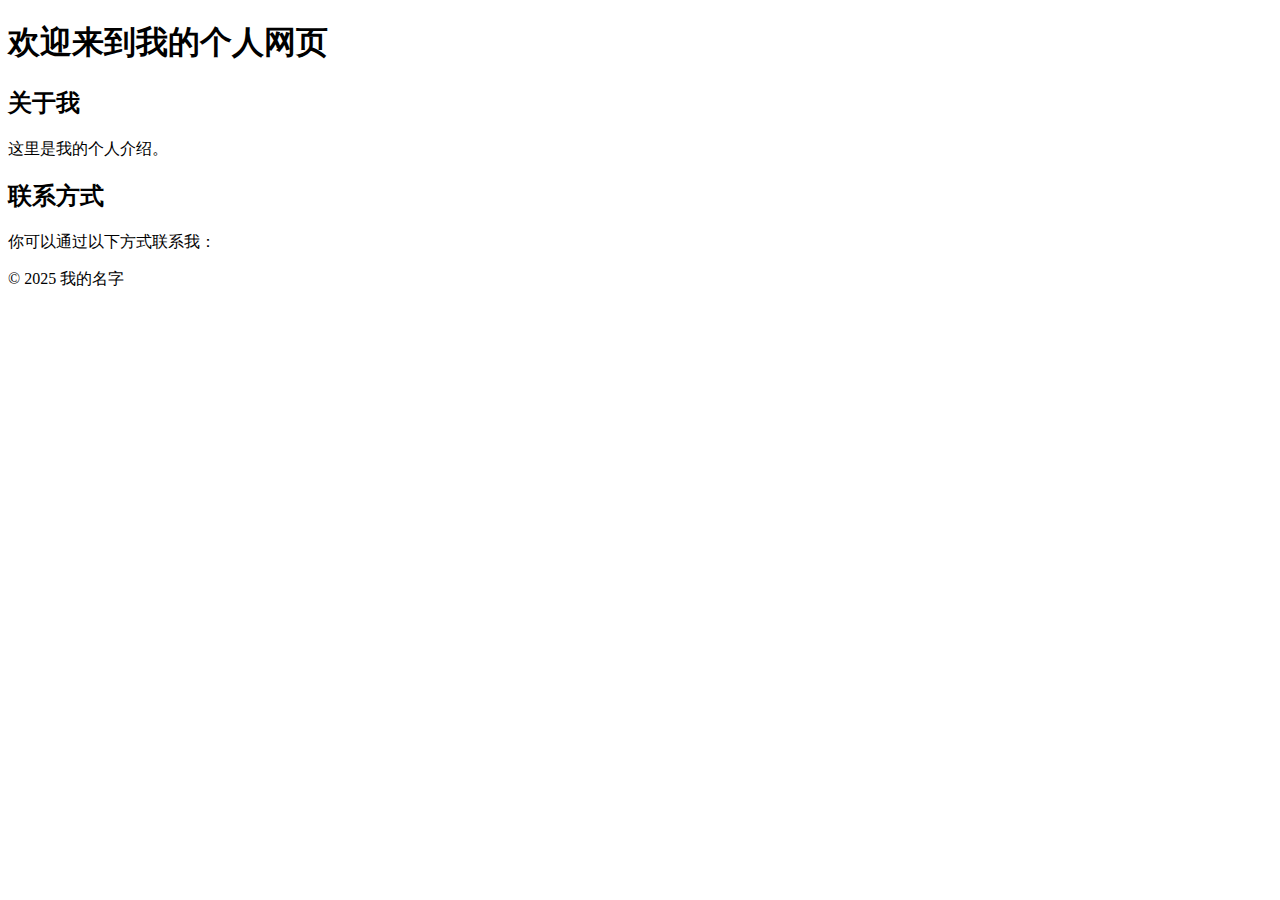
==== index.html @ 84f87677 "Add files via upload" ====
<!DOCTYPE html>
<html lang="zh">
<head>
    <meta charset="UTF-8">
    <meta name="viewport" content="width=device-width, initial-scale=1.0">
    <link rel="stylesheet" href="css/styles.css">
    <title>个人网页</title>
</head>
<body>
    <header>
        <h1>欢迎来到我的个人网页</h1>
    </header>
    <main>
        <section>
            <h2>关于我</h2>
            <p>这里是我的个人介绍。</p>
        </section>
        <section>
            <h2>联系方式</h2>
            <p>你可以通过以下方式联系我：</p>
        </section>
    </main>
    <footer>
        <p>&copy; 2025 我的名字</p>
    </footer>
</body>
</html>
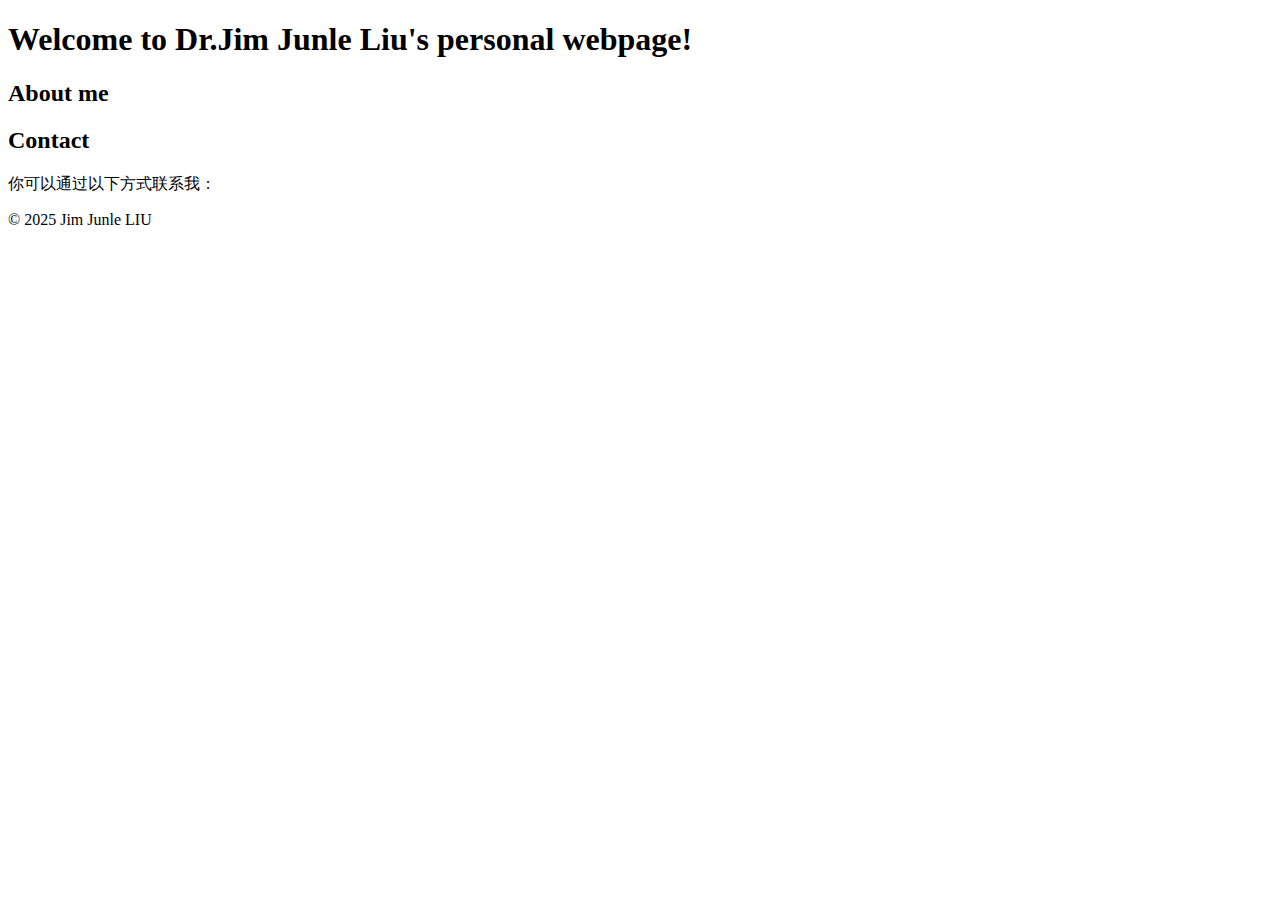
==== commit b3ac2b86: "jim" ====
--- a/index.html
+++ b/index.html
@@ -4,24 +4,24 @@
     <meta charset="UTF-8">
     <meta name="viewport" content="width=device-width, initial-scale=1.0">
     <link rel="stylesheet" href="css/styles.css">
-    <title>个人网页</title>
+    <title>Personal webpage</title>
 </head>
 <body>
     <header>
-        <h1>欢迎来到我的个人网页</h1>
+        <h1>Welcome to Dr.Jim Junle Liu's personal webpage!</h1>
     </header>
     <main>
         <section>
-            <h2>关于我</h2>
-            <p>这里是我的个人介绍。</p>
+            <h2>About me</h2>
+            <p></p>
         </section>
         <section>
-            <h2>联系方式</h2>
+            <h2>Contact</h2>
             <p>你可以通过以下方式联系我：</p>
         </section>
     </main>
     <footer>
-        <p>&copy; 2025 我的名字</p>
+        <p>&copy; 2025 Jim Junle LIU</p>
     </footer>
 </body>
 </html>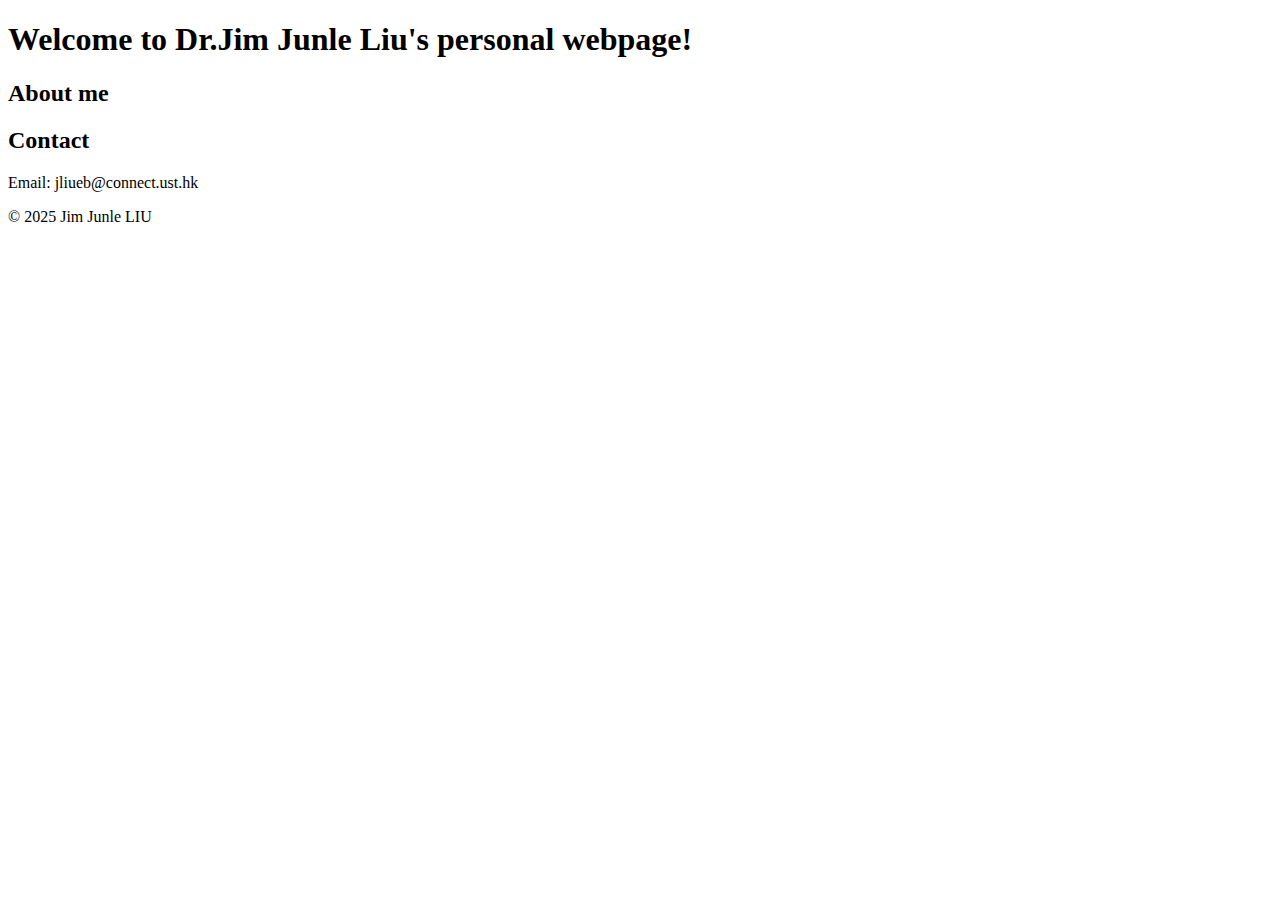
==== commit b926338f: "jim" ====
--- a/index.html
+++ b/index.html
@@ -17,7 +17,7 @@
         </section>
         <section>
             <h2>Contact</h2>
-            <p>你可以通过以下方式联系我：</p>
+            <p>Email: jliueb@connect.ust.hk</p>
         </section>
     </main>
     <footer>
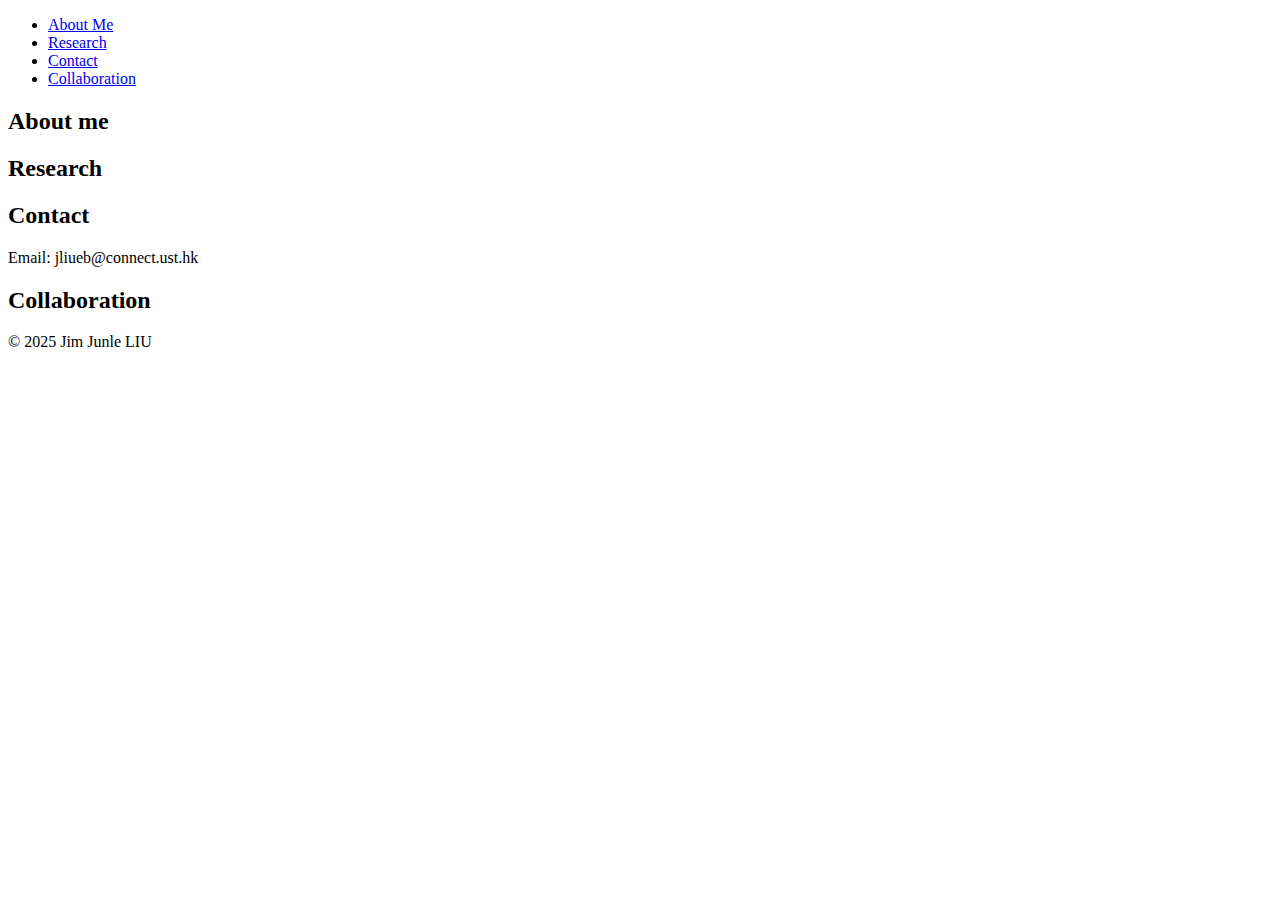
==== commit e9a5717d: "jim" ====
--- a/index.html
+++ b/index.html
@@ -1,24 +1,38 @@
 <!DOCTYPE html>
-<html lang="zh">
+<html lang="en">
 <head>
     <meta charset="UTF-8">
     <meta name="viewport" content="width=device-width, initial-scale=1.0">
     <link rel="stylesheet" href="css/styles.css">
-    <title>Personal webpage</title>
+    <title>Jim Junle Liu's Personal webpage</title>
 </head>
 <body>
     <header>
-        <h1>Welcome to Dr.Jim Junle Liu's personal webpage!</h1>
+       
+            <nav>
+            <ul>
+                <li><a href="#about">About Me</a></li>
+                <li><a href="#research">Research</a></li>
+                <li><a href="#contact">Contact</a></li>
+                <li><a href="#collaboration">Collaboration</a></li>
+            </ul>
+        </nav>
     </header>
     <main>
         <section>
-            <h2>About me</h2>
+            <h2 id="about">About me</h2>
             <p></p>
         </section>
-        <section>
+        <section id="research">
+            <h2>Research</h2>
+            <p></p>
+        <section id="contact">
             <h2>Contact</h2>
             <p>Email: jliueb@connect.ust.hk</p>
         </section>
+        <section id="collaboration">
+            <h2>Collaboration</h2>
+            <p></p>
     </main>
     <footer>
         <p>&copy; 2025 Jim Junle LIU</p>
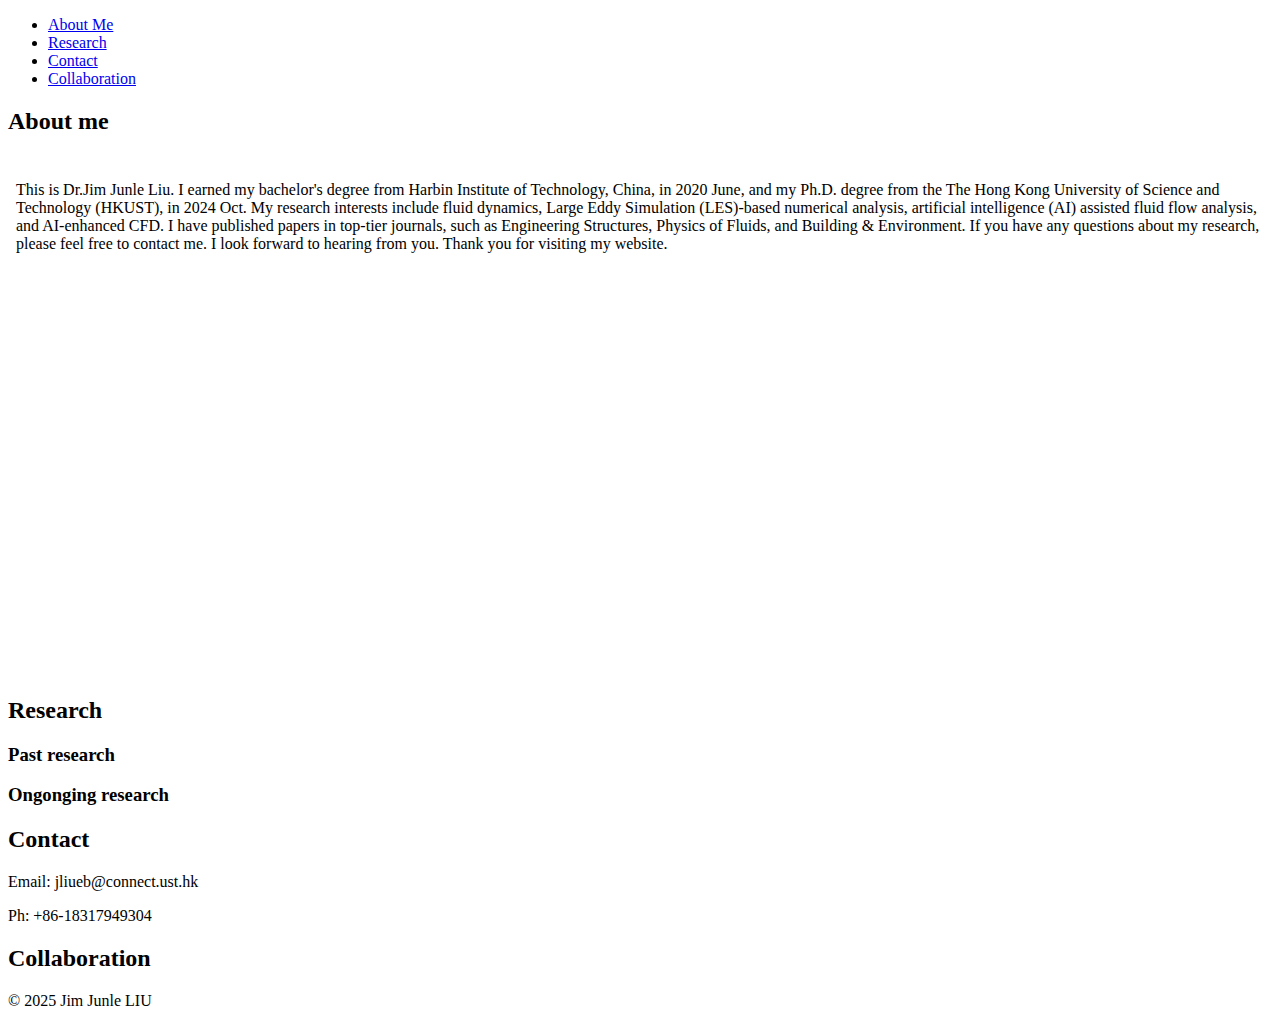
==== commit 9f7eef35: "jim" ====
--- a/index.html
+++ b/index.html
@@ -7,9 +7,7 @@
     <title>Jim Junle Liu's Personal webpage</title>
 </head>
 <body>
-    <header>
-       
-            <nav>
+        <nav>
             <ul>
                 <li><a href="#about">About Me</a></li>
                 <li><a href="#research">Research</a></li>
@@ -17,18 +15,22 @@
                 <li><a href="#collaboration">Collaboration</a></li>
             </ul>
         </nav>
-    </header>
+    
     <main>
         <section>
             <h2 id="about">About me</h2>
-            <p></p>
+            <img src="" />
+            <iframe src="about.html" width="100%" height="500px" style="border: none;"></iframe>
         </section>
         <section id="research">
             <h2>Research</h2>
+            <h3>Past research</h3>
+            <h3>Ongonging research</h3>
             <p></p>
         <section id="contact">
             <h2>Contact</h2>
             <p>Email: jliueb@connect.ust.hk</p>
+            <p>Ph: +86-18317949304</p>
         </section>
         <section id="collaboration">
             <h2>Collaboration</h2>
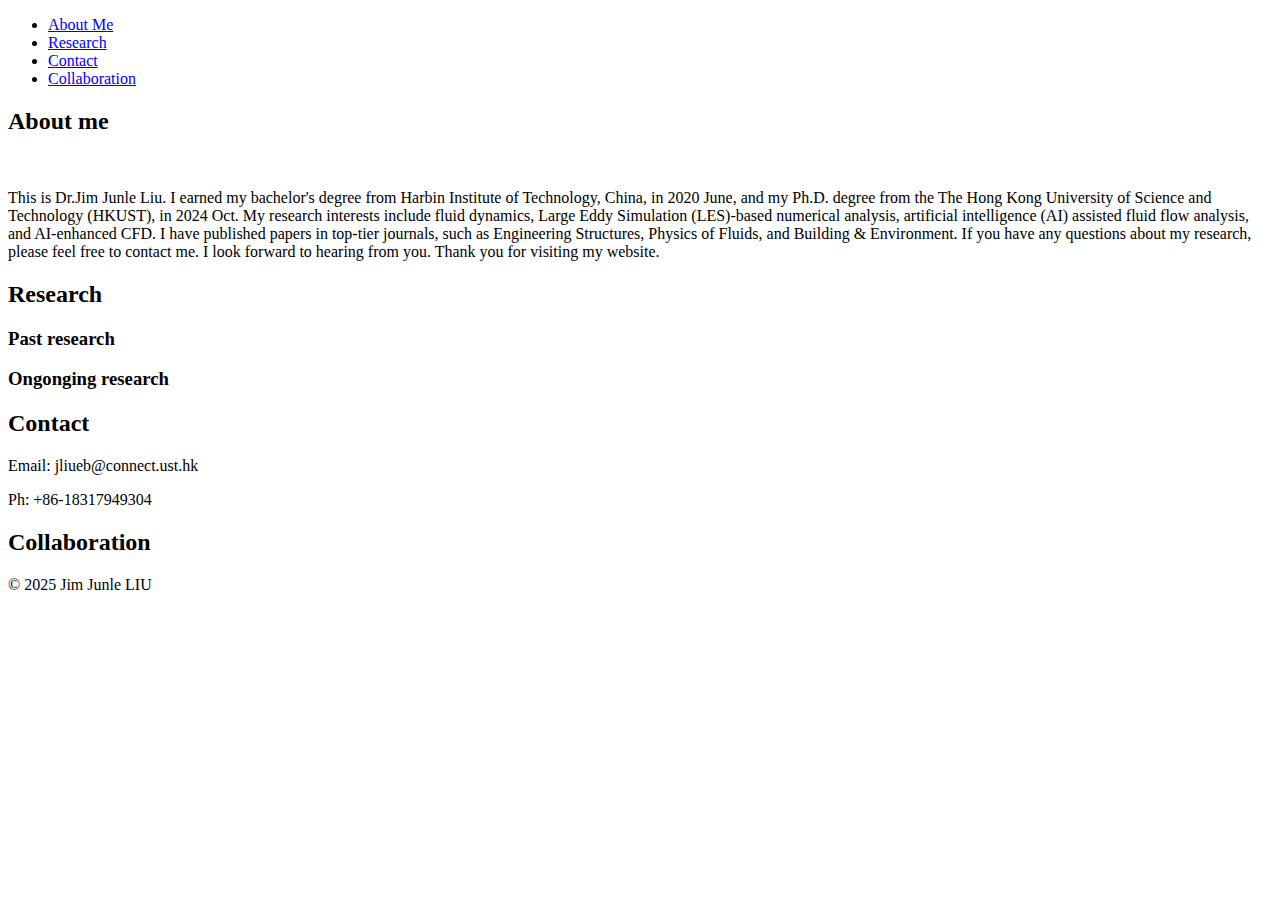
==== commit 441b04e9: "jim" ====
--- a/index.html
+++ b/index.html
@@ -20,7 +20,11 @@
         <section>
             <h2 id="about">About me</h2>
             <img src="" />
-            <iframe src="about.html" width="100%" height="500px" style="border: none;"></iframe>
+            <p>This is Dr.Jim Junle Liu. I earned my bachelor's degree from Harbin Institute of Technology, China, in 2020 June, and my Ph.D. degree from the The Hong Kong University of Science and Technology (HKUST), in 2024 Oct. My research interests include fluid dynamics, Large Eddy Simulation (LES)-based numerical analysis, artificial intelligence (AI) assisted fluid flow analysis, and AI-enhanced CFD. 
+
+            I have published papers in top-tier journals, such as Engineering Structures, Physics of Fluids, and Building & Environment. 
+                
+            If you have any questions about my research, please feel free to contact me. I look forward to hearing from you. Thank you for visiting my website.</p>
         </section>
         <section id="research">
             <h2>Research</h2>
